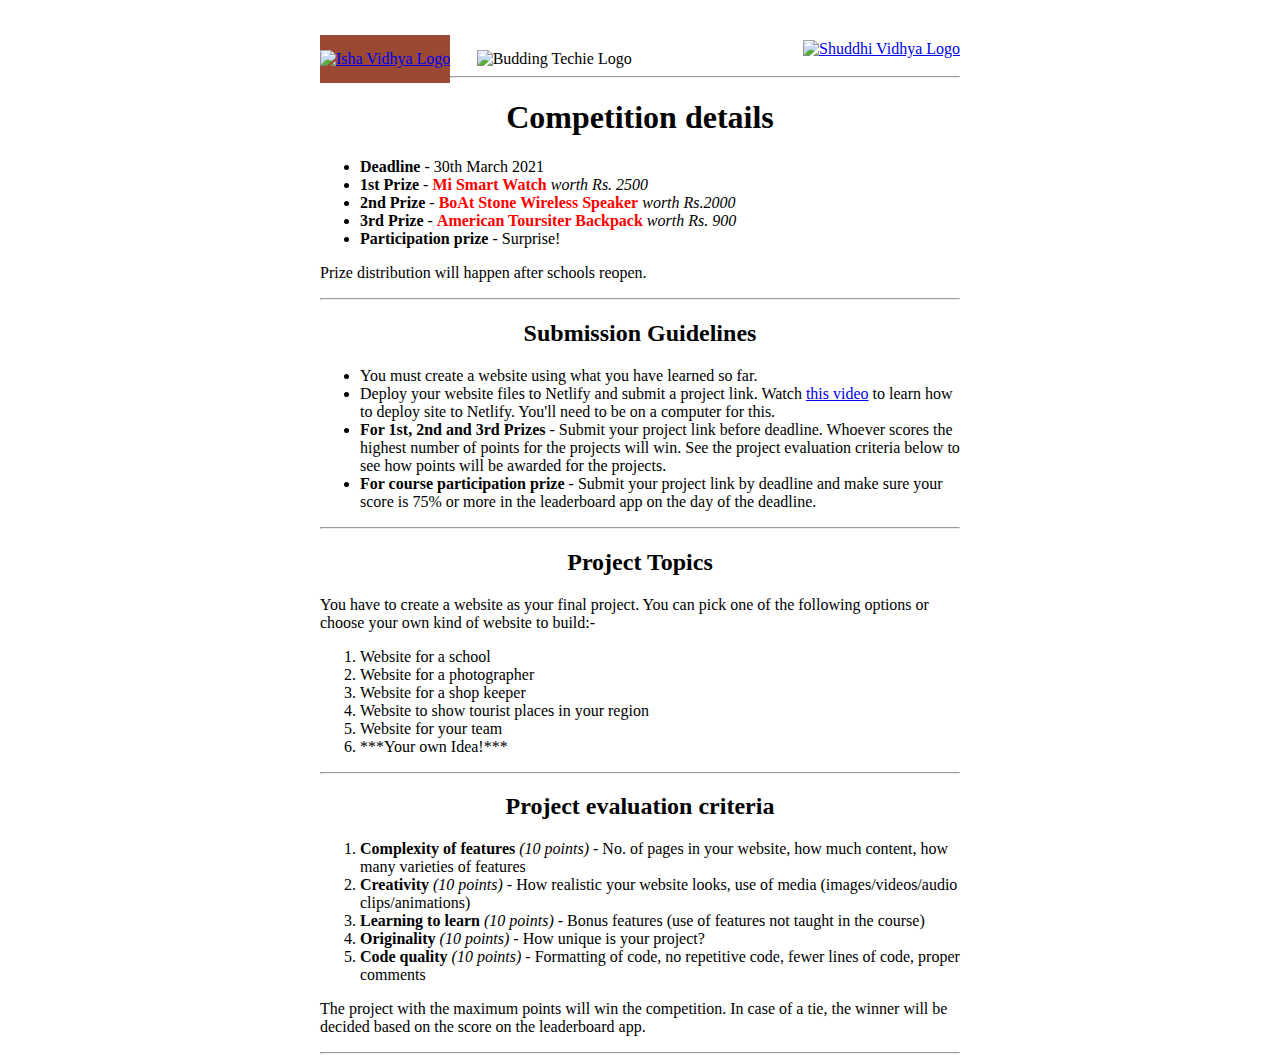
==== index.html @ a353b617 "Competition details added" ====
<!DOCTYPE html>
<html lang="en">
  <head>
    <meta charset="UTF-8" />
    <meta name="viewport" content="width=<device-width>, initial-scale=1.0" />
    <title>Budding Techie 2020-21 Competition Details</title>
    <link rel="stylesheet" href="css/style.css" />
  </head>
  <body>
    <a
      href="https://www.ishaoutreach.org/en/isha-vidhya"
      target="_blank"
      rel="noopener noreferrer"
      style="float: left; margin-top: -15px"
      ><img
        style="padding: 15px 0px; background: #9b4932"
        src="https://static.ishaoutreach.org/sites/default/files/2019-05/pgh.png"
        width="100"
        alt="Isha Vidhya Logo"
    /></a>
    <a
      href="https://shuddhividhya.org"
      target="_blank"
      rel="noopener noreferrer"
      style="float: right; margin-top: -10px"
      ><img
        src="https://shuddhividhya.org/media/images/logo.png"
        width="150"
        alt="Shuddhi Vidhya Logo"
    /></a>
    <!-- <span class="clearfix"></span> -->
    <img
      class="center"
      src="images/logo.png"
      alt="Budding Techie Logo"
      width="300px"
    />
    <hr />
    <h1>Competition details</h1>
    <ul>
      <li><b>Deadline</b> - 30th March 2021</li>
      <li>
        <b>1st Prize</b> -
        <a
          class="prize-link"
          href="https://www.amazon.in/Smart-AMOLED-Display-Battery-Resistant/dp/B08GXC2NTX"
          target="_blank"
          rel="nofollow
        noopener noreferrer"
          >Mi Smart Watch</a
        ><i> worth Rs. 2500</i>
      </li>
      <li>
        <b>2nd Prize</b> -
        <a
          class="prize-link"
          href="https://www.amazon.in/Stone-650-Wireless-Bluetooth-Speaker/dp/B07NBWT3Z2"
          target="_blank"
          rel="nofollow
        noopener noreferrer"
          >BoAt Stone Wireless Speaker</a
        ><i> worth Rs.2000</i>
      </li>
      <li>
        <b>3rd Prize</b> -
        <a
          class="prize-link"
          href="https://www.amazon.in/American-Tourister-AMT-SCH-02/dp/B07CJCGBVC"
          target="_blank"
          rel="nofollow
        noopener noreferrer"
          >American Toursiter Backpack</a
        ><i> worth Rs. 900</i>
      </li>
      <li><b>Participation prize</b> - Surprise!</li>
    </ul>
    <p>Prize distribution will happen after schools reopen.</p>
    <hr />
    <h2>Submission Guidelines</h2>

    <ul>
      <li>You must create a website using what you have learned so far.</li>
      <li>
        Deploy your website files to Netlify and submit a project link. Watch
        <a
          href="https://youtu.be/Tg3WkhCV1uQ"
          target="_blank"
          rel="nofollow
        noopener noreferrer"
          >this video</a
        >
        to learn how to deploy site to Netlify. You'll need to be on a computer
        for this.
      </li>
      <li>
        <b>For 1st, 2nd and 3rd Prizes</b> - Submit your project link before
        deadline. Whoever scores the highest number of points for the projects
        will win. See the project evaluation criteria below to see how points
        will be awarded for the projects.
      </li>
      <li>
        <b>For course participation prize</b> - Submit your project link by
        deadline and make sure your score is 75% or more in the leaderboard app
        on the day of the deadline.
      </li>
    </ul>

    <hr />
    <h2>Project Topics</h2>
    <p>
      You have to create a website as your final project. You can pick one of
      the following options or choose your own kind of website to build:-
    </p>
    <ol>
      <li>Website for a school</li>
      <li>Website for a photographer</li>
      <li>Website for a shop keeper</li>
      <li>Website to show tourist places in your region</li>
      <li>Website for your team</li>
      <li>***Your own Idea!***</li>
    </ol>
    <hr />
    <h2>Project evaluation criteria</h2>
    <ol>
      <li>
        <b>Complexity of features</b> <i>(10 points)</i> - No. of pages in your
        website, how much content, how many varieties of features
      </li>
      <li>
        <b>Creativity</b> <i>(10 points)</i> - How realistic your website looks,
        use of media (images/videos/audio clips/animations)
      </li>
      <li>
        <b>Learning to learn</b> <i>(10 points)</i> - Bonus features (use of
        features not taught in the course)
      </li>
      <li>
        <b>Originality</b> <i>(10 points)</i> - How unique is your project?
      </li>
      <li>
        <b>Code quality</b> <i>(10 points)</i> - Formatting of code, no
        repetitive code, fewer lines of code, proper comments
      </li>
    </ol>
    <p>
      The project with the maximum points will win the competition. In case of a
      tie, the winner will be decided based on the score on the leaderboard app.
    </p>
    <hr />
  </body>
</html>
---- css/style.css ----
h1,
h2,
h3 {
  text-align: center;
}
h3 {
  font-style: italic;
}

body {
  margin-top: 50px;
  width: 50vw;
  margin-left: 25vw;
  margin-right: 25vw;
}

.center {
  margin-left: auto;
  margin-right: auto;
  display: block;
}

.prize-link {
  color: red;
  font-weight: bold;
  text-decoration: none;
}

@media only screen and (max-width: 800px) {
  body {
    width: 100%;
    margin-left: 5px;
    margin-right: 5px;
  }
}
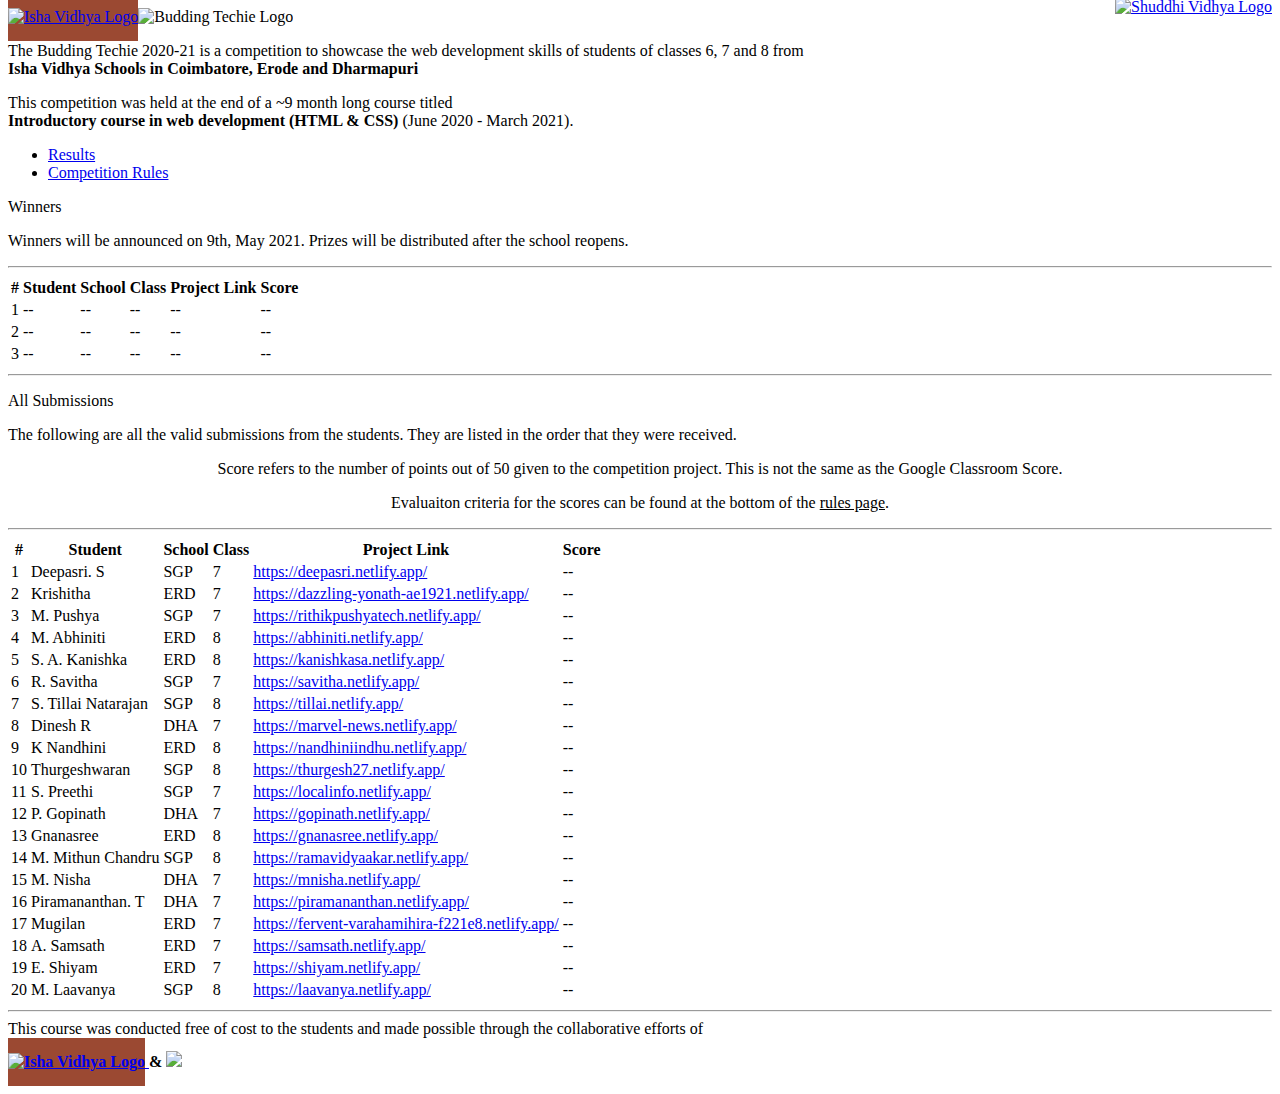
==== commit 4a7cf9c7: "Updated a student's link" ====
--- a/index.html
+++ b/index.html
@@ -1,13 +1,38 @@
 <!DOCTYPE html>
 <html lang="en">
   <head>
+    <title>Budding Techie 2020-21 Competition Details</title>
     <meta charset="UTF-8" />
-    <meta name="viewport" content="width=<device-width>, initial-scale=1.0" />
-    <title>Budding Techie 2020-21 Competition Details</title>
-    <link rel="stylesheet" href="css/style.css" />
+    <!-- <meta name="viewport" content="width=device-width, initial-scale=1" /> -->
+    <link rel="icon" href="images/icons/favicon.ico" type="image/x-icon" />
+    <!--===============================================================================================-->
+    <link
+      rel="stylesheet"
+      type="text/css"
+      href="vendor/bootstrap/css/bootstrap.min.css"
+    />
+    <!--===============================================================================================-->
+    <link rel="stylesheet" type="text/css" href="vendor/animate/animate.css" />
+    <!--===============================================================================================-->
+    <link
+      rel="stylesheet"
+      type="text/css"
+      href="vendor/select2/select2.min.css"
+    />
+    <!--===============================================================================================-->
+    <link
+      rel="stylesheet"
+      type="text/css"
+      href="vendor/perfect-scrollbar/perfect-scrollbar.css"
+    />
+    <!--===============================================================================================-->
+    <link rel="stylesheet" type="text/css" href="css/util.css" />
+    <link rel="stylesheet" type="text/css" href="css/main.css" />
+    <!--===============================================================================================-->
   </head>
   <body>
     <a
+      id="isha-logo"
       href="https://www.ishaoutreach.org/en/isha-vidhya"
       target="_blank"
       rel="noopener noreferrer"
@@ -19,6 +44,7 @@
         alt="Isha Vidhya Logo"
     /></a>
     <a
+      id="shuddhi-logo"
       href="https://shuddhividhya.org"
       target="_blank"
       rel="noopener noreferrer"
@@ -30,122 +56,546 @@
     /></a>
     <!-- <span class="clearfix"></span> -->
     <img
+      id="competition-logo"
       class="center"
       src="images/logo.png"
       alt="Budding Techie Logo"
       width="300px"
     />
-    <hr />
-    <h1>Competition details</h1>
-    <ul>
-      <li><b>Deadline</b> - 30th March 2021</li>
-      <li>
-        <b>1st Prize</b> -
-        <a
-          class="prize-link"
-          href="https://www.amazon.in/Smart-AMOLED-Display-Battery-Resistant/dp/B08GXC2NTX"
-          target="_blank"
-          rel="nofollow
-        noopener noreferrer"
-          >Mi Smart Watch</a
-        ><i> worth Rs. 2500</i>
-      </li>
-      <li>
-        <b>2nd Prize</b> -
-        <a
-          class="prize-link"
-          href="https://www.amazon.in/Stone-650-Wireless-Bluetooth-Speaker/dp/B07NBWT3Z2"
-          target="_blank"
-          rel="nofollow
-        noopener noreferrer"
-          >BoAt Stone Wireless Speaker</a
-        ><i> worth Rs.2000</i>
-      </li>
-      <li>
-        <b>3rd Prize</b> -
-        <a
-          class="prize-link"
-          href="https://www.amazon.in/American-Tourister-AMT-SCH-02/dp/B07CJCGBVC"
-          target="_blank"
-          rel="nofollow
-        noopener noreferrer"
-          >American Toursiter Backpack</a
-        ><i> worth Rs. 900</i>
-      </li>
-      <li><b>Participation prize</b> - Surprise!</li>
-    </ul>
-    <p>Prize distribution will happen after schools reopen.</p>
-    <hr />
-    <h2>Submission Guidelines</h2>
-
-    <ul>
-      <li>You must create a website using what you have learned so far.</li>
-      <li>
-        Deploy your website files to Netlify and submit a project link. Watch
-        <a
-          href="https://youtu.be/Tg3WkhCV1uQ"
-          target="_blank"
-          rel="nofollow
-        noopener noreferrer"
-          >this video</a
-        >
-        to learn how to deploy site to Netlify. You'll need to be on a computer
-        for this.
-      </li>
-      <li>
-        <b>For 1st, 2nd and 3rd Prizes</b> - Submit your project link before
-        deadline. Whoever scores the highest number of points for the projects
-        will win. See the project evaluation criteria below to see how points
-        will be awarded for the projects.
-      </li>
-      <li>
-        <b>For course participation prize</b> - Submit your project link by
-        deadline and make sure your score is 75% or more in the leaderboard app
-        on the day of the deadline.
-      </li>
-    </ul>
-
-    <hr />
-    <h2>Project Topics</h2>
-    <p>
-      You have to create a website as your final project. You can pick one of
-      the following options or choose your own kind of website to build:-
-    </p>
-    <ol>
-      <li>Website for a school</li>
-      <li>Website for a photographer</li>
-      <li>Website for a shop keeper</li>
-      <li>Website to show tourist places in your region</li>
-      <li>Website for your team</li>
-      <li>***Your own Idea!***</li>
-    </ol>
-    <hr />
-    <h2>Project evaluation criteria</h2>
-    <ol>
-      <li>
-        <b>Complexity of features</b> <i>(10 points)</i> - No. of pages in your
-        website, how much content, how many varieties of features
-      </li>
-      <li>
-        <b>Creativity</b> <i>(10 points)</i> - How realistic your website looks,
-        use of media (images/videos/audio clips/animations)
-      </li>
-      <li>
-        <b>Learning to learn</b> <i>(10 points)</i> - Bonus features (use of
-        features not taught in the course)
-      </li>
-      <li>
-        <b>Originality</b> <i>(10 points)</i> - How unique is your project?
-      </li>
-      <li>
-        <b>Code quality</b> <i>(10 points)</i> - Formatting of code, no
-        repetitive code, fewer lines of code, proper comments
-      </li>
-    </ol>
-    <p>
-      The project with the maximum points will win the competition. In case of a
-      tie, the winner will be decided based on the score on the leaderboard app.
-    </p>
-    <hr />
+
+    <div class="limiter">
+      <div class="container-table100">
+        <div class="wrap-table100">
+          <div id="overview">
+            <p>
+              The Budding Techie 2020-21 is a competition to showcase the web
+              development skills of students of classes 6, 7 and 8 from <br /><b
+                >Isha Vidhya Schools in Coimbatore, Erode and Dharmapuri</b
+              >
+            </p>
+            <p>
+              This competition was held at the end of a ~9 month long course
+              titled <br />
+              <b>Introductory course in web development (HTML & CSS)</b>
+              (June 2020 - March 2021).<br />
+            </p>
+          </div>
+          <ul id="nav-ul">
+            <li id="active-menu">
+              <a href="./index.html">Results</a>
+            </li>
+            <li>
+              <a href="./rules.html">Competition Rules</a>
+            </li>
+          </ul>
+          <p class="section-heading">Winners</p>
+          <p class="section-paragraph">
+            Winners will be announced on 9th, May 2021. Prizes will be
+            distributed after the school reopens.
+          </p>
+          <hr />
+
+          <div class="table100 ver6">
+            <table data-vertable="ver6">
+              <thead>
+                <tr class="row100 head">
+                  <th class="column100 column1" data-column="column1">#</th>
+                  <th class="column100 column2" data-column="column2">
+                    Student
+                  </th>
+                  <th class="column100 column2" data-column="column3">
+                    School
+                  </th>
+                  <th class="column100 column2" data-column="column4">Class</th>
+                  <th class="column100 column3" data-column="column5">
+                    Project Link
+                  </th>
+                  <th class="column100 column3" data-column="column6">Score</th>
+                </tr>
+              </thead>
+              <tbody>
+                <tr class="row100">
+                  <td class="column100 column1" data-column="column1">1</td>
+                  <td class="column100 column2" data-column="column2">--</td>
+
+                  <td class="column100 column3" data-column="column3">--</td>
+                  <td class="column100 colum4" data-column="column4">--</td>
+                  <td class="column100 column5" data-column="column5">--</td>
+                  <td class="column100 column6" data-column="column6">--</td>
+                </tr>
+
+                <tr class="row100">
+                  <td class="column100 column1" data-column="column1">2</td>
+                  <td class="column100 column2" data-column="column2">--</td>
+
+                  <td class="column100 column3" data-column="column3">--</td>
+                  <td class="column100 colum4" data-column="column4">--</td>
+                  <td class="column100 column5" data-column="column5">--</td>
+                  <td class="column100 column6" data-column="column6">--</td>
+                </tr>
+
+                <tr class="row100">
+                  <td class="column100 column1" data-column="column1">3</td>
+                  <td class="column100 column2" data-column="column2">--</td>
+
+                  <td class="column100 column3" data-column="column3">--</td>
+                  <td class="column100 colum4" data-column="column4">--</td>
+                  <td class="column100 column5" data-column="column5">--</td>
+                  <td class="column100 column6" data-column="column6">--</td>
+                </tr>
+              </tbody>
+            </table>
+          </div>
+
+          <hr />
+          <p class="section-heading">All Submissions</p>
+          <p class="section-paragraph">
+            The following are all the valid submissions from the students. They
+            are listed in the order that they were received.
+          </p>
+          <p style="text-align: center">
+            Score refers to the number of points out of 50 given to the
+            competition project. This is not the same as the Google Classroom
+            Score.
+          </p>
+          <p style="text-align: center">
+            Evaluaiton criteria for the scores can be found at the bottom of the
+            <a style="color: black" href="./rules.html">rules page</a>.
+          </p>
+          <hr />
+          <div class="table100 ver6">
+            <table data-vertable="ver6">
+              <thead>
+                <tr class="row100 head">
+                  <th class="column100 column1" data-column="column1">#</th>
+                  <th class="column100 column2" data-column="column2">
+                    Student
+                  </th>
+                  <th class="column100 column2" data-column="column3">
+                    School
+                  </th>
+                  <th class="column100 column2" data-column="column4">Class</th>
+                  <th class="column100 column3" data-column="column5">
+                    Project Link
+                  </th>
+                  <th class="column100 column3" data-column="column6">Score</th>
+                </tr>
+              </thead>
+              <tbody>
+                <tr class="row100">
+                  <td class="column100 column1" data-column="column1">1</td>
+                  <td class="column100 column2" data-column="column2">
+                    Deepasri. S
+                  </td>
+
+                  <td class="column100 column3" data-column="column3">SGP</td>
+                  <td class="column100 colum4" data-column="column4">7</td>
+                  <td class="column100 column5" data-column="column5">
+                    <a
+                      href="https://deepasri.netlify.app/"
+                      target="_blank"
+                      rel="noopener noreferrer"
+                      >https://deepasri.netlify.app/</a
+                    >
+                  </td>
+                  <td class="column100 column6" data-column="column6">--</td>
+                </tr>
+
+                <tr class="row100">
+                  <td class="column100 column1" data-column="column1">2</td>
+                  <td class="column100 column2" data-column="column2">
+                    Krishitha
+                  </td>
+
+                  <td class="column100 column3" data-column="column3">ERD</td>
+                  <td class="column100 colum4" data-column="column4">7</td>
+                  <td class="column100 column5" data-column="column5">
+                    <a
+                      href="https://dazzling-yonath-ae1921.netlify.app/"
+                      target="_blank"
+                      rel="noopener noreferrer"
+                      >https://dazzling-yonath-ae1921.netlify.app/</a
+                    >
+                  </td>
+                  <td class="column100 column6" data-column="column6">--</td>
+                </tr>
+
+                <tr class="row100">
+                  <td class="column100 column1" data-column="column1">3</td>
+                  <td class="column100 column2" data-column="column2">
+                    M. Pushya
+                  </td>
+
+                  <td class="column100 column3" data-column="column3">SGP</td>
+                  <td class="column100 colum4" data-column="column4">7</td>
+                  <td class="column100 column5" data-column="column5">
+                    <a
+                      href="https://rithikpushyatech.netlify.app/"
+                      target="_blank"
+                      rel="noopener noreferrer"
+                      >https://rithikpushyatech.netlify.app/</a
+                    >
+                  </td>
+                  <td class="column100 column6" data-column="column6">--</td>
+                </tr>
+
+                <tr class="row100">
+                  <td class="column100 column1" data-column="column1">4</td>
+                  <td class="column100 column2" data-column="column2">
+                    M. Abhiniti
+                  </td>
+
+                  <td class="column100 column3" data-column="column3">ERD</td>
+                  <td class="column100 colum4" data-column="column4">8</td>
+                  <td class="column100 column5" data-column="column5">
+                    <a
+                      href="https://abhiniti.netlify.app/"
+                      target="_blank"
+                      rel="noopener noreferrer"
+                      >https://abhiniti.netlify.app/</a
+                    >
+                  </td>
+                  <td class="column100 column6" data-column="column6">--</td>
+                </tr>
+
+                <tr class="row100">
+                  <td class="column100 column1" data-column="column1">5</td>
+                  <td class="column100 column2" data-column="column2">
+                    S. A. Kanishka
+                  </td>
+
+                  <td class="column100 column3" data-column="column3">ERD</td>
+                  <td class="column100 colum4" data-column="column4">8</td>
+                  <td class="column100 column5" data-column="column5">
+                    <a
+                      href="https://kanishkasa.netlify.app/"
+                      target="_blank"
+                      rel="noopener noreferrer"
+                      >https://kanishkasa.netlify.app/</a
+                    >
+                  </td>
+                  <td class="column100 column6" data-column="column6">--</td>
+                </tr>
+
+                <tr class="row100">
+                  <td class="column100 column1" data-column="column1">6</td>
+                  <td class="column100 column2" data-column="column2">
+                    R. Savitha
+                  </td>
+
+                  <td class="column100 column3" data-column="column3">SGP</td>
+                  <td class="column100 colum4" data-column="column4">7</td>
+                  <td class="column100 column5" data-column="column5">
+                    <a
+                      href="https://savitha.netlify.app/"
+                      target="_blank"
+                      rel="noopener noreferrer"
+                      >https://savitha.netlify.app/</a
+                    >
+                  </td>
+                  <td class="column100 column6" data-column="column6">--</td>
+                </tr>
+                <tr class="row100">
+                  <td class="column100 column1" data-column="column1">7</td>
+                  <td class="column100 column2" data-column="column2">
+                    S. Tillai Natarajan
+                  </td>
+
+                  <td class="column100 column3" data-column="column3">SGP</td>
+                  <td class="column100 colum4" data-column="column4">8</td>
+                  <td class="column100 column5" data-column="column5">
+                    <a
+                      href="https://tillai.netlify.app/"
+                      target="_blank"
+                      rel="noopener noreferrer"
+                      >https://tillai.netlify.app/</a
+                    >
+                  </td>
+                  <td class="column100 column6" data-column="column6">--</td>
+                </tr>
+                <tr class="row100">
+                  <td class="column100 column1" data-column="column1">
+                    8<s/td>
+                  </td>
+                  <td class="column100 column2" data-column="column2">
+                    Dinesh R
+                  </td>
+
+                  <td class="column100 column3" data-column="column3">DHA</td>
+                  <td class="column100 colum4" data-column="column4">7</td>
+                  <td class="column100 column5" data-column="column5">
+                    <a
+                      href="https://marvel-news.netlify.app/"
+                      target="_blank"
+                      rel="noopener noreferrer"
+                      >https://marvel-news.netlify.app/</a
+                    >
+                  </td>
+                  <td class="column100 column6" data-column="column6">--</td>
+                </tr>
+                <tr class="row100">
+                  <td class="column100 column1" data-column="column1">9</td>
+                  <td class="column100 column2" data-column="column2">
+                    K Nandhini
+                  </td>
+
+                  <td class="column100 column3" data-column="column3">ERD</td>
+                  <td class="column100 colum4" data-column="column4">8</td>
+                  <td class="column100 column5" data-column="column5">
+                    <a
+                      href="https://nandhiniindhu.netlify.app/"
+                      target="_blank"
+                      rel="noopener noreferrer"
+                      >https://nandhiniindhu.netlify.app/</a
+                    >
+                  </td>
+                  <td class="column100 column6" data-column="column6">--</td>
+                </tr>
+                <tr class="row100">
+                  <td class="column100 column1" data-column="column1">10</td>
+                  <td class="column100 column2" data-column="column2">
+                    Thurgeshwaran
+                  </td>
+
+                  <td class="column100 column3" data-column="column3">SGP</td>
+                  <td class="column100 colum4" data-column="column4">8</td>
+                  <td class="column100 column5" data-column="column5">
+                    <a
+                      href="https://thurgesh27.netlify.app/"
+                      target="_blank"
+                      rel="noopener noreferrer"
+                      >https://thurgesh27.netlify.app/</a
+                    >
+                  </td>
+                  <td class="column100 column6" data-column="column6">--</td>
+                </tr>
+
+                <tr class="row100">
+                  <td class="column100 column1" data-column="column1">11</td>
+                  <td class="column100 column2" data-column="column2">
+                    S. Preethi
+                  </td>
+
+                  <td class="column100 column3" data-column="column3">SGP</td>
+                  <td class="column100 colum4" data-column="column4">7</td>
+                  <td class="column100 column5" data-column="column5">
+                    <a
+                      href="https://localinfo.netlify.app/"
+                      target="_blank"
+                      rel="noopener noreferrer"
+                      >https://localinfo.netlify.app/</a
+                    >
+                  </td>
+                  <td class="column100 column6" data-column="column6">--</td>
+                </tr>
+
+                <tr class="row100">
+                  <td class="column100 column1" data-column="column1">12</td>
+                  <td class="column100 column2" data-column="column2">
+                    P. Gopinath
+                  </td>
+
+                  <td class="column100 column3" data-column="column3">DHA</td>
+                  <td class="column100 colum4" data-column="column4">7</td>
+                  <td class="column100 column5" data-column="column5">
+                    <a
+                      href="https://gopinath.netlify.app/"
+                      target="_blank"
+                      rel="noopener noreferrer"
+                      >https://gopinath.netlify.app/</a
+                    >
+                  </td>
+                  <td class="column100 column6" data-column="column6">--</td>
+                </tr>
+
+                <tr class="row100">
+                  <td class="column100 column1" data-column="column1">13</td>
+                  <td class="column100 column2" data-column="column2">
+                    Gnanasree
+                  </td>
+
+                  <td class="column100 column3" data-column="column3">ERD</td>
+                  <td class="column100 colum4" data-column="column4">8</td>
+                  <td class="column100 column5" data-column="column5">
+                    <a
+                      href="https://gnanasree.netlify.app/"
+                      target="_blank"
+                      rel="noopener noreferrer"
+                      >https://gnanasree.netlify.app/</a
+                    >
+                  </td>
+                  <td class="column100 column6" data-column="column6">--</td>
+                </tr>
+                <tr class="row100">
+                  <td class="column100 column1" data-column="column1">14</td>
+                  <td class="column100 column2" data-column="column2">
+                    M. Mithun Chandru
+                  </td>
+
+                  <td class="column100 column3" data-column="column3">SGP</td>
+                  <td class="column100 colum4" data-column="column4">8</td>
+                  <td class="column100 column5" data-column="column5">
+                    <a
+                      href="https://mithunchandru.netlify.app/"
+                      target="_blank"
+                      rel="noopener noreferrer"
+                      >https://ramavidyaakar.netlify.app/</a
+                    >
+                  </td>
+                  <td class="column100 column6" data-column="column6">--</td>
+                </tr>
+
+                <tr class="row100">
+                  <td class="column100 column1" data-column="column1">15</td>
+                  <td class="column100 column2" data-column="column2">
+                    M. Nisha
+                  </td>
+
+                  <td class="column100 column3" data-column="column3">DHA</td>
+                  <td class="column100 colum4" data-column="column4">7</td>
+                  <td class="column100 column5" data-column="column5">
+                    <a
+                      href="https://mnisha.netlify.app/"
+                      target="_blank"
+                      rel="noopener noreferrer"
+                      >https://mnisha.netlify.app/</a
+                    >
+                  </td>
+                  <td class="column100 column6" data-column="column6">--</td>
+                </tr>
+
+                <tr class="row100">
+                  <td class="column100 column1" data-column="column1">16</td>
+                  <td class="column100 column2" data-column="column2">
+                    Piramananthan. T
+                  </td>
+
+                  <td class="column100 column3" data-column="column3">DHA</td>
+                  <td class="column100 colum4" data-column="column4">7</td>
+                  <td class="column100 column5" data-column="column5">
+                    <a
+                      href="https://piramananthan.netlify.app/"
+                      target="_blank"
+                      rel="noopener noreferrer"
+                      >https://piramananthan.netlify.app/</a
+                    >
+                  </td>
+                  <td class="column100 column6" data-column="column6">--</td>
+                </tr>
+
+                <tr class="row100">
+                  <td class="column100 column1" data-column="column1">17</td>
+                  <td class="column100 column2" data-column="column2">
+                    Mugilan
+                  </td>
+
+                  <td class="column100 column3" data-column="column3">ERD</td>
+                  <td class="column100 colum4" data-column="column4">7</td>
+                  <td class="column100 column5" data-column="column5">
+                    <a
+                      href="https://fervent-varahamihira-f221e8.netlify.app/"
+                      target="_blank"
+                      rel="noopener noreferrer"
+                      >https://fervent-varahamihira-f221e8.netlify.app/</a
+                    >
+                  </td>
+                  <td class="column100 column6" data-column="column6">--</td>
+                </tr>
+
+                <tr class="row100">
+                  <td class="column100 column1" data-column="column1">18</td>
+                  <td class="column100 column2" data-column="column2">
+                    A. Samsath
+                  </td>
+
+                  <td class="column100 column3" data-column="column3">ERD</td>
+                  <td class="column100 colum4" data-column="column4">7</td>
+                  <td class="column100 column5" data-column="column5">
+                    <a
+                      href="https://samsath.netlify.app/"
+                      target="_blank"
+                      rel="noopener noreferrer"
+                      >https://samsath.netlify.app/</a
+                    >
+                  </td>
+                  <td class="column100 column6" data-column="column6">--</td>
+                </tr>
+
+                <tr class="row100">
+                  <td class="column100 column1" data-column="column1">19</td>
+                  <td class="column100 column2" data-column="column2">
+                    E. Shiyam
+                  </td>
+
+                  <td class="column100 column3" data-column="column3">ERD</td>
+                  <td class="column100 colum4" data-column="column4">7</td>
+                  <td class="column100 column5" data-column="column5">
+                    <a
+                      href="https://shiyam.netlify.app/"
+                      target="_blank"
+                      rel="noopener noreferrer"
+                      >https://shiyam.netlify.app/</a
+                    >
+                  </td>
+                  <td class="column100 column6" data-column="column6">--</td>
+                </tr>
+
+                <tr class="row100">
+                  <td class="column100 column1" data-column="column1">20</td>
+                  <td class="column100 column2" data-column="column2">
+                    M. Laavanya
+                  </td>
+
+                  <td class="column100 column3" data-column="column3">SGP</td>
+                  <td class="column100 colum4" data-column="column4">8</td>
+                  <td class="column100 column5" data-column="column5">
+                    <a
+                      href="https://laavanya.netlify.app/"
+                      target="_blank"
+                      rel="noopener noreferrer"
+                      >https://laavanya.netlify.app/</a
+                    >
+                  </td>
+                  <td class="column100 column6" data-column="column6">--</td>
+                </tr>
+              </tbody>
+            </table>
+          </div>
+
+          <hr />
+
+          <div class="table100 ver6 m-b-110"></div>
+          <div id="disclaimer-footer">
+            This course was conducted free of cost to the students and made
+            possible through the collaborative efforts of
+            <br />
+            <a
+              href="https://www.ishaoutreach.org/en/isha-vidhya"
+              target="_blank"
+              rel="noopener noreferrer"
+            >
+              <b>
+                <img
+                  style="padding: 15px 0px; background: #9b4932"
+                  src="images/isha-logo.png"
+                  width="100"
+                  alt="Isha Vidhya Logo"
+                />
+              </b>
+            </a>
+            <b>&</b>
+            <a
+              href="http://shuddhifund.org"
+              target="_blank"
+              rel="noopener noreferrer"
+            >
+              <b>
+                <img src="images/svidhya-logo.png" width="200px" />
+              </b>
+            </a>
+          </div>
+        </div>
+      </div>
+    </div>
   </body>
 </html>
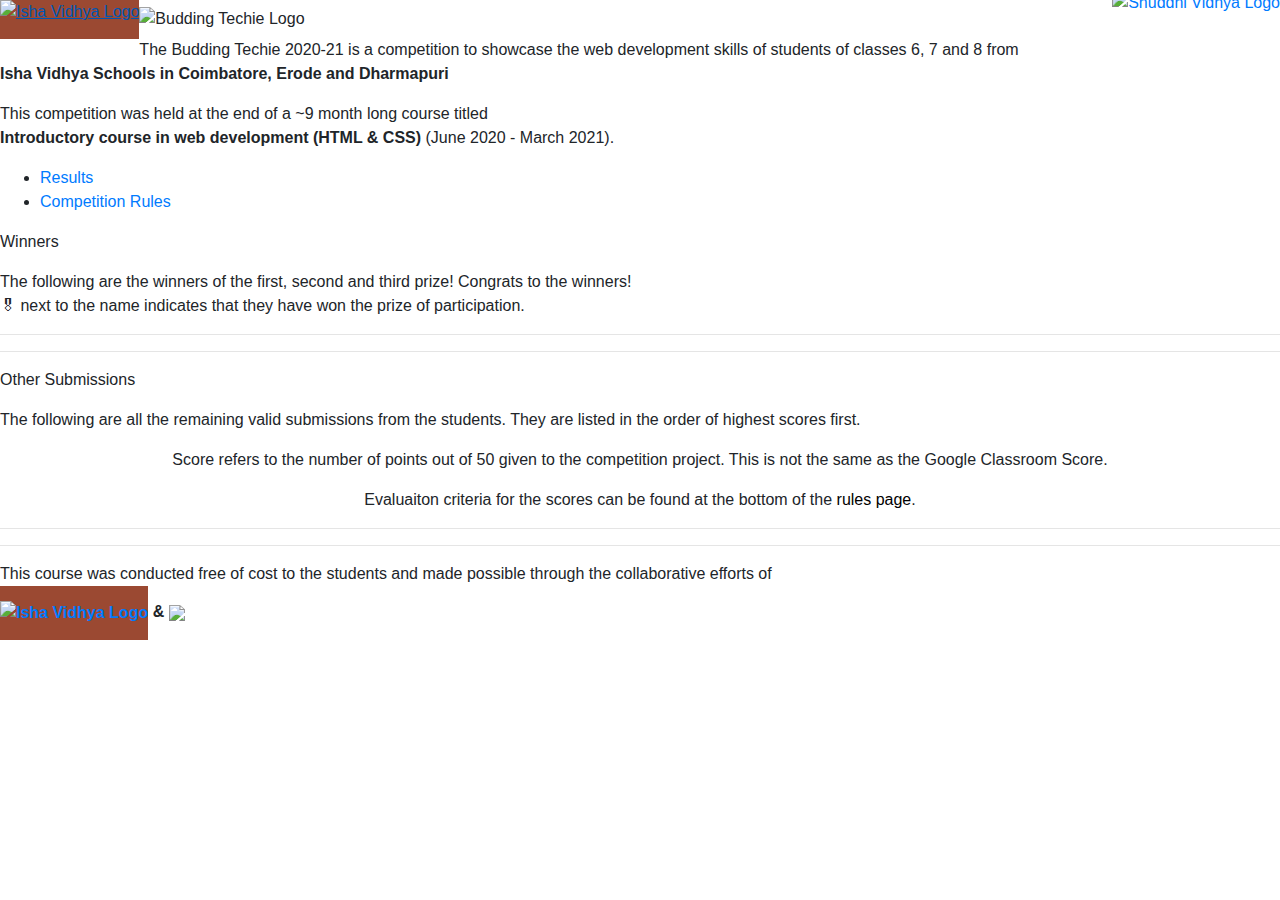
==== commit 74e3b42d: "updated the scores" ====
--- a/index.html
+++ b/index.html
@@ -6,10 +6,16 @@
     <!-- <meta name="viewport" content="width=device-width, initial-scale=1" /> -->
     <link rel="icon" href="images/icons/favicon.ico" type="image/x-icon" />
     <!--===============================================================================================-->
-    <link
+    <!-- <link
       rel="stylesheet"
       type="text/css"
       href="vendor/bootstrap/css/bootstrap.min.css"
+    /> -->
+    <link
+      rel="stylesheet"
+      href="https://maxcdn.bootstrapcdn.com/bootstrap/4.0.0/css/bootstrap.min.css"
+      integrity="sha384-Gn5384xqQ1aoWXA+058RXPxPg6fy4IWvTNh0E263XmFcJlSAwiGgFAW/dAiS6JXm"
+      crossorigin="anonymous"
     />
     <!--===============================================================================================-->
     <link rel="stylesheet" type="text/css" href="vendor/animate/animate.css" />
@@ -29,6 +35,23 @@
     <link rel="stylesheet" type="text/css" href="css/util.css" />
     <link rel="stylesheet" type="text/css" href="css/main.css" />
     <!--===============================================================================================-->
+    <!-- JavaScript -->
+    <script
+      src="https://code.jquery.com/jquery-3.2.1.slim.min.js"
+      integrity="sha384-KJ3o2DKtIkvYIK3UENzmM7KCkRr/rE9/Qpg6aAZGJwFDMVNA/GpGFF93hXpG5KkN"
+      crossorigin="anonymous"
+    ></script>
+    <script
+      src="https://cdnjs.cloudflare.com/ajax/libs/popper.js/1.12.9/umd/popper.min.js"
+      integrity="sha384-ApNbgh9B+Y1QKtv3Rn7W3mgPxhU9K/ScQsAP7hUibX39j7fakFPskvXusvfa0b4Q"
+      crossorigin="anonymous"
+    ></script>
+    <script
+      src="https://maxcdn.bootstrapcdn.com/bootstrap/4.0.0/js/bootstrap.min.js"
+      integrity="sha384-JZR6Spejh4U02d8jOt6vLEHfe/JQGiRRSQQxSfFWpi1MquVdAyjUar5+76PVCmYl"
+      crossorigin="anonymous"
+    ></script>
+    <script src="js/present_scores.js"></script>
   </head>
   <body>
     <a
@@ -63,6 +86,91 @@
       width="300px"
     />
 
+    <!-- Participant Info Modal -->
+    <div
+      class="modal fade"
+      id="participant-info-modal"
+      tabindex="-1"
+      role="dialog"
+      aria-labelledby="exampleModalCenterTitle"
+      aria-hidden="true"
+    >
+      <div class="modal-dialog modal-dialog-centered" role="document">
+        <div class="modal-content">
+          <div class="modal-header">
+            <h4
+              class="modal-title"
+              style="text-align: center"
+              id="participant-info-modal-title"
+            ></h4>
+            <hr />
+            <button
+              type="button"
+              class="close"
+              data-dismiss="modal"
+              aria-label="Close"
+            >
+              <span aria-hidden="true">&times;</span>
+            </button>
+          </div>
+          <div class="modal-body">
+            <p id="participant-project-link"></p>
+            <hr />
+            <p id="participant-leaderboard-score"></p>
+            <hr />
+            <h5>Project description by student</h5>
+            <hr />
+            <div id="participant-student-remarks"></div>
+            <hr />
+            <p>Total</p>
+            <div class="progress" id="participant-total-score"></div>
+            <hr />
+            <p>Complexity</p>
+            <div class="progress" id="participant-complexity-score"></div>
+            <hr />
+            <p>Creativity</p>
+            <div class="progress" id="participant-creativity-score"></div>
+            <hr />
+            <p>Learning to learn</p>
+            <div class="progress" id="participant-learning-score"></div>
+            <hr />
+            <p>Originality</p>
+            <div class="progress" id="participant-originality-score"></div>
+            <hr />
+            <p>Code Quality</p>
+            <div class="progress" id="participant-code-score"></div>
+            <hr />
+            <h5>Grader Remarks</h5>
+            <hr />
+            <div id="participant-grader-remarks"></div>
+            <hr />
+          </div>
+
+          <div class="modal-footer">
+            <button
+              type="button"
+              id="close-participant-info-modal"
+              class="btn btn-secondary"
+              data-dismiss="modal"
+            >
+              Close
+            </button>
+          </div>
+        </div>
+      </div>
+    </div>
+
+    <button
+      type="button"
+      id="participant-info-modal-trigger"
+      style="visibility: hidden"
+      class="btn btn-primary"
+      data-toggle="modal"
+      data-target="#participant-info-modal"
+    >
+      Launch participant info modal
+    </button>
+
     <div class="limiter">
       <div class="container-table100">
         <div class="wrap-table100">
@@ -90,68 +198,21 @@
           </ul>
           <p class="section-heading">Winners</p>
           <p class="section-paragraph">
-            Winners will be announced on 9th, May 2021. Prizes will be
-            distributed after the school reopens.
+            The following are the winners of the first, second and third prize!
+            Congrats to the winners! <br />🎖 next to the name indicates that
+            they have won the prize of participation.
           </p>
           <hr />
 
           <div class="table100 ver6">
-            <table data-vertable="ver6">
-              <thead>
-                <tr class="row100 head">
-                  <th class="column100 column1" data-column="column1">#</th>
-                  <th class="column100 column2" data-column="column2">
-                    Student
-                  </th>
-                  <th class="column100 column2" data-column="column3">
-                    School
-                  </th>
-                  <th class="column100 column2" data-column="column4">Class</th>
-                  <th class="column100 column3" data-column="column5">
-                    Project Link
-                  </th>
-                  <th class="column100 column3" data-column="column6">Score</th>
-                </tr>
-              </thead>
-              <tbody>
-                <tr class="row100">
-                  <td class="column100 column1" data-column="column1">1</td>
-                  <td class="column100 column2" data-column="column2">--</td>
-
-                  <td class="column100 column3" data-column="column3">--</td>
-                  <td class="column100 colum4" data-column="column4">--</td>
-                  <td class="column100 column5" data-column="column5">--</td>
-                  <td class="column100 column6" data-column="column6">--</td>
-                </tr>
-
-                <tr class="row100">
-                  <td class="column100 column1" data-column="column1">2</td>
-                  <td class="column100 column2" data-column="column2">--</td>
-
-                  <td class="column100 column3" data-column="column3">--</td>
-                  <td class="column100 colum4" data-column="column4">--</td>
-                  <td class="column100 column5" data-column="column5">--</td>
-                  <td class="column100 column6" data-column="column6">--</td>
-                </tr>
-
-                <tr class="row100">
-                  <td class="column100 column1" data-column="column1">3</td>
-                  <td class="column100 column2" data-column="column2">--</td>
-
-                  <td class="column100 column3" data-column="column3">--</td>
-                  <td class="column100 colum4" data-column="column4">--</td>
-                  <td class="column100 column5" data-column="column5">--</td>
-                  <td class="column100 column6" data-column="column6">--</td>
-                </tr>
-              </tbody>
-            </table>
-          </div>
-
-          <hr />
-          <p class="section-heading">All Submissions</p>
+            <div id="winner-cards"></div>
+          </div>
+
+          <hr />
+          <p class="section-heading">Other Submissions</p>
           <p class="section-paragraph">
-            The following are all the valid submissions from the students. They
-            are listed in the order that they were received.
+            The following are all the remaining valid submissions from the
+            students. They are listed in the order of highest scores first.
           </p>
           <p style="text-align: center">
             Score refers to the number of points out of 50 given to the
@@ -164,402 +225,7 @@
           </p>
           <hr />
           <div class="table100 ver6">
-            <table data-vertable="ver6">
-              <thead>
-                <tr class="row100 head">
-                  <th class="column100 column1" data-column="column1">#</th>
-                  <th class="column100 column2" data-column="column2">
-                    Student
-                  </th>
-                  <th class="column100 column2" data-column="column3">
-                    School
-                  </th>
-                  <th class="column100 column2" data-column="column4">Class</th>
-                  <th class="column100 column3" data-column="column5">
-                    Project Link
-                  </th>
-                  <th class="column100 column3" data-column="column6">Score</th>
-                </tr>
-              </thead>
-              <tbody>
-                <tr class="row100">
-                  <td class="column100 column1" data-column="column1">1</td>
-                  <td class="column100 column2" data-column="column2">
-                    Deepasri. S
-                  </td>
-
-                  <td class="column100 column3" data-column="column3">SGP</td>
-                  <td class="column100 colum4" data-column="column4">7</td>
-                  <td class="column100 column5" data-column="column5">
-                    <a
-                      href="https://deepasri.netlify.app/"
-                      target="_blank"
-                      rel="noopener noreferrer"
-                      >https://deepasri.netlify.app/</a
-                    >
-                  </td>
-                  <td class="column100 column6" data-column="column6">--</td>
-                </tr>
-
-                <tr class="row100">
-                  <td class="column100 column1" data-column="column1">2</td>
-                  <td class="column100 column2" data-column="column2">
-                    Krishitha
-                  </td>
-
-                  <td class="column100 column3" data-column="column3">ERD</td>
-                  <td class="column100 colum4" data-column="column4">7</td>
-                  <td class="column100 column5" data-column="column5">
-                    <a
-                      href="https://dazzling-yonath-ae1921.netlify.app/"
-                      target="_blank"
-                      rel="noopener noreferrer"
-                      >https://dazzling-yonath-ae1921.netlify.app/</a
-                    >
-                  </td>
-                  <td class="column100 column6" data-column="column6">--</td>
-                </tr>
-
-                <tr class="row100">
-                  <td class="column100 column1" data-column="column1">3</td>
-                  <td class="column100 column2" data-column="column2">
-                    M. Pushya
-                  </td>
-
-                  <td class="column100 column3" data-column="column3">SGP</td>
-                  <td class="column100 colum4" data-column="column4">7</td>
-                  <td class="column100 column5" data-column="column5">
-                    <a
-                      href="https://rithikpushyatech.netlify.app/"
-                      target="_blank"
-                      rel="noopener noreferrer"
-                      >https://rithikpushyatech.netlify.app/</a
-                    >
-                  </td>
-                  <td class="column100 column6" data-column="column6">--</td>
-                </tr>
-
-                <tr class="row100">
-                  <td class="column100 column1" data-column="column1">4</td>
-                  <td class="column100 column2" data-column="column2">
-                    M. Abhiniti
-                  </td>
-
-                  <td class="column100 column3" data-column="column3">ERD</td>
-                  <td class="column100 colum4" data-column="column4">8</td>
-                  <td class="column100 column5" data-column="column5">
-                    <a
-                      href="https://abhiniti.netlify.app/"
-                      target="_blank"
-                      rel="noopener noreferrer"
-                      >https://abhiniti.netlify.app/</a
-                    >
-                  </td>
-                  <td class="column100 column6" data-column="column6">--</td>
-                </tr>
-
-                <tr class="row100">
-                  <td class="column100 column1" data-column="column1">5</td>
-                  <td class="column100 column2" data-column="column2">
-                    S. A. Kanishka
-                  </td>
-
-                  <td class="column100 column3" data-column="column3">ERD</td>
-                  <td class="column100 colum4" data-column="column4">8</td>
-                  <td class="column100 column5" data-column="column5">
-                    <a
-                      href="https://kanishkasa.netlify.app/"
-                      target="_blank"
-                      rel="noopener noreferrer"
-                      >https://kanishkasa.netlify.app/</a
-                    >
-                  </td>
-                  <td class="column100 column6" data-column="column6">--</td>
-                </tr>
-
-                <tr class="row100">
-                  <td class="column100 column1" data-column="column1">6</td>
-                  <td class="column100 column2" data-column="column2">
-                    R. Savitha
-                  </td>
-
-                  <td class="column100 column3" data-column="column3">SGP</td>
-                  <td class="column100 colum4" data-column="column4">7</td>
-                  <td class="column100 column5" data-column="column5">
-                    <a
-                      href="https://savitha.netlify.app/"
-                      target="_blank"
-                      rel="noopener noreferrer"
-                      >https://savitha.netlify.app/</a
-                    >
-                  </td>
-                  <td class="column100 column6" data-column="column6">--</td>
-                </tr>
-                <tr class="row100">
-                  <td class="column100 column1" data-column="column1">7</td>
-                  <td class="column100 column2" data-column="column2">
-                    S. Tillai Natarajan
-                  </td>
-
-                  <td class="column100 column3" data-column="column3">SGP</td>
-                  <td class="column100 colum4" data-column="column4">8</td>
-                  <td class="column100 column5" data-column="column5">
-                    <a
-                      href="https://tillai.netlify.app/"
-                      target="_blank"
-                      rel="noopener noreferrer"
-                      >https://tillai.netlify.app/</a
-                    >
-                  </td>
-                  <td class="column100 column6" data-column="column6">--</td>
-                </tr>
-                <tr class="row100">
-                  <td class="column100 column1" data-column="column1">
-                    8<s/td>
-                  </td>
-                  <td class="column100 column2" data-column="column2">
-                    Dinesh R
-                  </td>
-
-                  <td class="column100 column3" data-column="column3">DHA</td>
-                  <td class="column100 colum4" data-column="column4">7</td>
-                  <td class="column100 column5" data-column="column5">
-                    <a
-                      href="https://marvel-news.netlify.app/"
-                      target="_blank"
-                      rel="noopener noreferrer"
-                      >https://marvel-news.netlify.app/</a
-                    >
-                  </td>
-                  <td class="column100 column6" data-column="column6">--</td>
-                </tr>
-                <tr class="row100">
-                  <td class="column100 column1" data-column="column1">9</td>
-                  <td class="column100 column2" data-column="column2">
-                    K Nandhini
-                  </td>
-
-                  <td class="column100 column3" data-column="column3">ERD</td>
-                  <td class="column100 colum4" data-column="column4">8</td>
-                  <td class="column100 column5" data-column="column5">
-                    <a
-                      href="https://nandhiniindhu.netlify.app/"
-                      target="_blank"
-                      rel="noopener noreferrer"
-                      >https://nandhiniindhu.netlify.app/</a
-                    >
-                  </td>
-                  <td class="column100 column6" data-column="column6">--</td>
-                </tr>
-                <tr class="row100">
-                  <td class="column100 column1" data-column="column1">10</td>
-                  <td class="column100 column2" data-column="column2">
-                    Thurgeshwaran
-                  </td>
-
-                  <td class="column100 column3" data-column="column3">SGP</td>
-                  <td class="column100 colum4" data-column="column4">8</td>
-                  <td class="column100 column5" data-column="column5">
-                    <a
-                      href="https://thurgesh27.netlify.app/"
-                      target="_blank"
-                      rel="noopener noreferrer"
-                      >https://thurgesh27.netlify.app/</a
-                    >
-                  </td>
-                  <td class="column100 column6" data-column="column6">--</td>
-                </tr>
-
-                <tr class="row100">
-                  <td class="column100 column1" data-column="column1">11</td>
-                  <td class="column100 column2" data-column="column2">
-                    S. Preethi
-                  </td>
-
-                  <td class="column100 column3" data-column="column3">SGP</td>
-                  <td class="column100 colum4" data-column="column4">7</td>
-                  <td class="column100 column5" data-column="column5">
-                    <a
-                      href="https://localinfo.netlify.app/"
-                      target="_blank"
-                      rel="noopener noreferrer"
-                      >https://localinfo.netlify.app/</a
-                    >
-                  </td>
-                  <td class="column100 column6" data-column="column6">--</td>
-                </tr>
-
-                <tr class="row100">
-                  <td class="column100 column1" data-column="column1">12</td>
-                  <td class="column100 column2" data-column="column2">
-                    P. Gopinath
-                  </td>
-
-                  <td class="column100 column3" data-column="column3">DHA</td>
-                  <td class="column100 colum4" data-column="column4">7</td>
-                  <td class="column100 column5" data-column="column5">
-                    <a
-                      href="https://gopinath.netlify.app/"
-                      target="_blank"
-                      rel="noopener noreferrer"
-                      >https://gopinath.netlify.app/</a
-                    >
-                  </td>
-                  <td class="column100 column6" data-column="column6">--</td>
-                </tr>
-
-                <tr class="row100">
-                  <td class="column100 column1" data-column="column1">13</td>
-                  <td class="column100 column2" data-column="column2">
-                    Gnanasree
-                  </td>
-
-                  <td class="column100 column3" data-column="column3">ERD</td>
-                  <td class="column100 colum4" data-column="column4">8</td>
-                  <td class="column100 column5" data-column="column5">
-                    <a
-                      href="https://gnanasree.netlify.app/"
-                      target="_blank"
-                      rel="noopener noreferrer"
-                      >https://gnanasree.netlify.app/</a
-                    >
-                  </td>
-                  <td class="column100 column6" data-column="column6">--</td>
-                </tr>
-                <tr class="row100">
-                  <td class="column100 column1" data-column="column1">14</td>
-                  <td class="column100 column2" data-column="column2">
-                    M. Mithun Chandru
-                  </td>
-
-                  <td class="column100 column3" data-column="column3">SGP</td>
-                  <td class="column100 colum4" data-column="column4">8</td>
-                  <td class="column100 column5" data-column="column5">
-                    <a
-                      href="https://mithunchandru.netlify.app/"
-                      target="_blank"
-                      rel="noopener noreferrer"
-                      >https://ramavidyaakar.netlify.app/</a
-                    >
-                  </td>
-                  <td class="column100 column6" data-column="column6">--</td>
-                </tr>
-
-                <tr class="row100">
-                  <td class="column100 column1" data-column="column1">15</td>
-                  <td class="column100 column2" data-column="column2">
-                    M. Nisha
-                  </td>
-
-                  <td class="column100 column3" data-column="column3">DHA</td>
-                  <td class="column100 colum4" data-column="column4">7</td>
-                  <td class="column100 column5" data-column="column5">
-                    <a
-                      href="https://mnisha.netlify.app/"
-                      target="_blank"
-                      rel="noopener noreferrer"
-                      >https://mnisha.netlify.app/</a
-                    >
-                  </td>
-                  <td class="column100 column6" data-column="column6">--</td>
-                </tr>
-
-                <tr class="row100">
-                  <td class="column100 column1" data-column="column1">16</td>
-                  <td class="column100 column2" data-column="column2">
-                    Piramananthan. T
-                  </td>
-
-                  <td class="column100 column3" data-column="column3">DHA</td>
-                  <td class="column100 colum4" data-column="column4">7</td>
-                  <td class="column100 column5" data-column="column5">
-                    <a
-                      href="https://piramananthan.netlify.app/"
-                      target="_blank"
-                      rel="noopener noreferrer"
-                      >https://piramananthan.netlify.app/</a
-                    >
-                  </td>
-                  <td class="column100 column6" data-column="column6">--</td>
-                </tr>
-
-                <tr class="row100">
-                  <td class="column100 column1" data-column="column1">17</td>
-                  <td class="column100 column2" data-column="column2">
-                    Mugilan
-                  </td>
-
-                  <td class="column100 column3" data-column="column3">ERD</td>
-                  <td class="column100 colum4" data-column="column4">7</td>
-                  <td class="column100 column5" data-column="column5">
-                    <a
-                      href="https://fervent-varahamihira-f221e8.netlify.app/"
-                      target="_blank"
-                      rel="noopener noreferrer"
-                      >https://fervent-varahamihira-f221e8.netlify.app/</a
-                    >
-                  </td>
-                  <td class="column100 column6" data-column="column6">--</td>
-                </tr>
-
-                <tr class="row100">
-                  <td class="column100 column1" data-column="column1">18</td>
-                  <td class="column100 column2" data-column="column2">
-                    A. Samsath
-                  </td>
-
-                  <td class="column100 column3" data-column="column3">ERD</td>
-                  <td class="column100 colum4" data-column="column4">7</td>
-                  <td class="column100 column5" data-column="column5">
-                    <a
-                      href="https://samsath.netlify.app/"
-                      target="_blank"
-                      rel="noopener noreferrer"
-                      >https://samsath.netlify.app/</a
-                    >
-                  </td>
-                  <td class="column100 column6" data-column="column6">--</td>
-                </tr>
-
-                <tr class="row100">
-                  <td class="column100 column1" data-column="column1">19</td>
-                  <td class="column100 column2" data-column="column2">
-                    E. Shiyam
-                  </td>
-
-                  <td class="column100 column3" data-column="column3">ERD</td>
-                  <td class="column100 colum4" data-column="column4">7</td>
-                  <td class="column100 column5" data-column="column5">
-                    <a
-                      href="https://shiyam.netlify.app/"
-                      target="_blank"
-                      rel="noopener noreferrer"
-                      >https://shiyam.netlify.app/</a
-                    >
-                  </td>
-                  <td class="column100 column6" data-column="column6">--</td>
-                </tr>
-
-                <tr class="row100">
-                  <td class="column100 column1" data-column="column1">20</td>
-                  <td class="column100 column2" data-column="column2">
-                    M. Laavanya
-                  </td>
-
-                  <td class="column100 column3" data-column="column3">SGP</td>
-                  <td class="column100 colum4" data-column="column4">8</td>
-                  <td class="column100 column5" data-column="column5">
-                    <a
-                      href="https://laavanya.netlify.app/"
-                      target="_blank"
-                      rel="noopener noreferrer"
-                      >https://laavanya.netlify.app/</a
-                    >
-                  </td>
-                  <td class="column100 column6" data-column="column6">--</td>
-                </tr>
-              </tbody>
-            </table>
+            <div id="participant-cards"></div>
           </div>
 
           <hr />
@@ -578,19 +244,19 @@
                 <img
                   style="padding: 15px 0px; background: #9b4932"
                   src="images/isha-logo.png"
-                  width="100"
+                  height="100"
                   alt="Isha Vidhya Logo"
                 />
               </b>
             </a>
             <b>&</b>
             <a
-              href="http://shuddhifund.org"
+              href="https://shuddhividhya.org"
               target="_blank"
               rel="noopener noreferrer"
             >
               <b>
-                <img src="images/svidhya-logo.png" width="200px" />
+                <img src="images/svidhya-logo.png" height="100" />
               </b>
             </a>
           </div>
